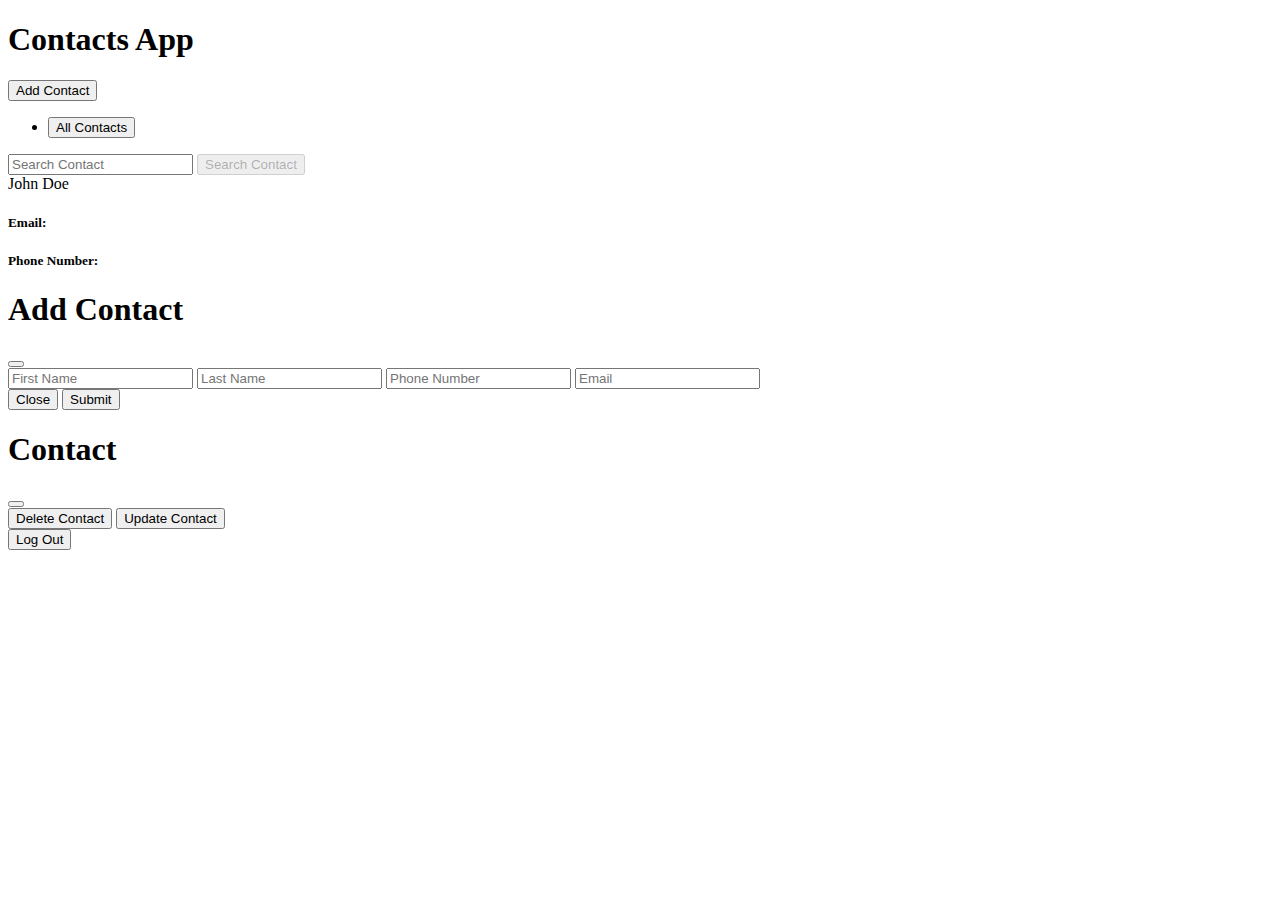
==== contacts.html @ c446ee60 "Add files via upload" ====
<!DOCTYPE html>
<html lang="en">

<head>
    <meta charset="UTF-8">
    <meta http-equiv="X-UA-Compatible" content="IE=edge">
    <meta name="viewport" content="width=device-width, initial-scale=1.0">
    <title>Contact App</title>
    <link rel="icon" type="image/x-icon" href="/pegasus_favicon.ico">
    <link href="css/styles.css" rel="stylesheet" />
    <link href="https://fonts.googleapis.com/css?family=Ubuntu" rel="stylesheet" />
    <link href="https://cdn.jsdelivr.net/npm/bootstrap@5.3.0-alpha1/dist/css/bootstrap.min.css" rel="stylesheet"
        integrity="sha384-GLhlTQ8iRABdZLl6O3oVMWSktQOp6b7In1Zl3/Jr59b6EGGoI1aFkw7cmDA6j6gD" crossorigin="anonymous" />
    <link rel="stylesheet" href="/css/styles.css">
    <!-- <script defer type="text/javascript" src="js/code.js"></script> -->
    <script defer src="https://cdn.jsdelivr.net/npm/bootstrap@5.3.0-alpha1/dist/js/bootstrap.bundle.min.js"
        integrity="sha384-w76AqPfDkMBDXo30jS1Sgez6pr3x5MlQ1ZAGC+nuZB+EYdgRZgiwxhTBTkF7CXvN"
        crossorigin="anonymous"></script>

    <script defer type="text/javascript">
        document.addEventListener(
            "DOMContentLoaded",
            function () {
                readCookie();
            },
            false
        );
    </script>
</head>

<body class="vh-100">

    <h1 id="title" class="text-center py-2">Contacts App</h1>

    <div class="container">

        <button type="button" class="btn btn-success" data-bs-toggle="modal" data-bs-target="#addContactBackdrop">Add
            Contact</button>

        <ul class="nav nav-tabs" id="myTab" role="tablist">
            <li class="nav-item" role="presentation">
                <button class="nav-link active" id="contacts-tab" data-bs-toggle="tab"
                    data-bs-target="#contacts-tab-pane" type="button" role="tab">All Contacts</button>
            </li>
        </ul>

        <div class="tab-content" id="myTabContent">
            <div class="tab-pane fade show active" id="contacts-tab-pane" role="tabpanel" tabindex="0">
                <span id="contactSearchResult"></span>
                <div class="input-group my-3">
                    <input type="text" class="form-control" id="searchText" placeholder="Search Contact">
                    <button type="button" id="searchContactButton" class="btn btn-primary" disabled>Search
                        Contact</button>
                </div>
            </div>

        </div>

        <div class="row row-cols-1 row-cols-md-4 g-4" id="accessUIDiv">
            <div class="col">
                <div class="card text-bg-light mb-3 contact-card" data-bs-toggle="modal"
                    data-bs-target="#updateContactBackdrop">
                    <div class="card-header">John Doe</div>
                    <div class="card-body">
                        <h5 class="card-title">Email: </h5>
                        <h5 class="card-title">Phone Number: </h5>
                        <p class="card-text"></p>
                    </div>
                </div>
            </div>
        </div>

        <div class="modal fade" id="addContactBackdrop" data-bs-backdrop="static" data-bs-keyboard="false" tabindex="-1"
            aria-labelledby="staticBackdropLabel" aria-hidden="true">
            <div class="modal-dialog modal-dialog-centered">
                <div class="modal-content">
                    <div class="modal-header">
                        <h1 class="modal-title fs-5" id="staticBackdropLabel">Add Contact</h1>
                        <button type="button" class="btn-close" data-bs-dismiss="modal" aria-label="Close"></button>
                    </div>
                    <div class="modal-body">
                        <input type="text" class="form-control my-3" id="contactText" placeholder="First Name" />
                        <input type="text" class="form-control my-3" id="contactText" placeholder="Last Name" />
                        <input type="tel" pattern="(?:(\+1)[ -])\(?(?<areacode>\d{3})\)?[ -]?(\d{3})[ -]?(\d{4})"
                            class="form-control my-3" id="contactText" placeholder="Phone Number" />
                        <input type="email" class="form-control my-3" id="contactText" placeholder="Email" />
                    </div>
                    <div class="modal-footer">
                        <button type="button" class="btn btn-secondary" data-bs-dismiss="modal">Close</button>
                        <button type="button" class="btn btn-primary" id="add-contact">Submit</button>
                    </div>
                </div>
            </div>
        </div>

        <div class="modal fade" id="updateContactBackdrop" data-bs-backdrop="static" data-bs-keyboard="false"
            tabindex="-1" aria-labelledby="staticBackdropLabel" aria-hidden="true">
            <div class="modal-dialog modal-dialog-centered">
                <div class="modal-content">
                    <div class="modal-header">
                        <h1 class="modal-title fs-5" id="staticBackdropLabel">Contact</h1>
                        <button type="button" class="btn-close" data-bs-dismiss="modal" aria-label="Close"></button>
                    </div>
                    <div class="modal-body"></div>
                    <div class="modal-footer">
                        <button type="button" class="btn btn-danger">Delete Contact</button>
                        <button type="button" class="btn btn-primary">Update Contact</button>
                    </div>
                </div>
            </div>
        </div>

        <span id="userName" class="position-absolute bottom-0 start-0 mx-3 my-3"></span>
        <div id="loggedInDiv" class="position-absolute bottom-0 end-0">
            <button type="button" id="logoutButton" class="btn btn-secondary mx-3 my-3" onclick="doLogout();">
                Log Out
            </button>
        </div>

</body>

</html>
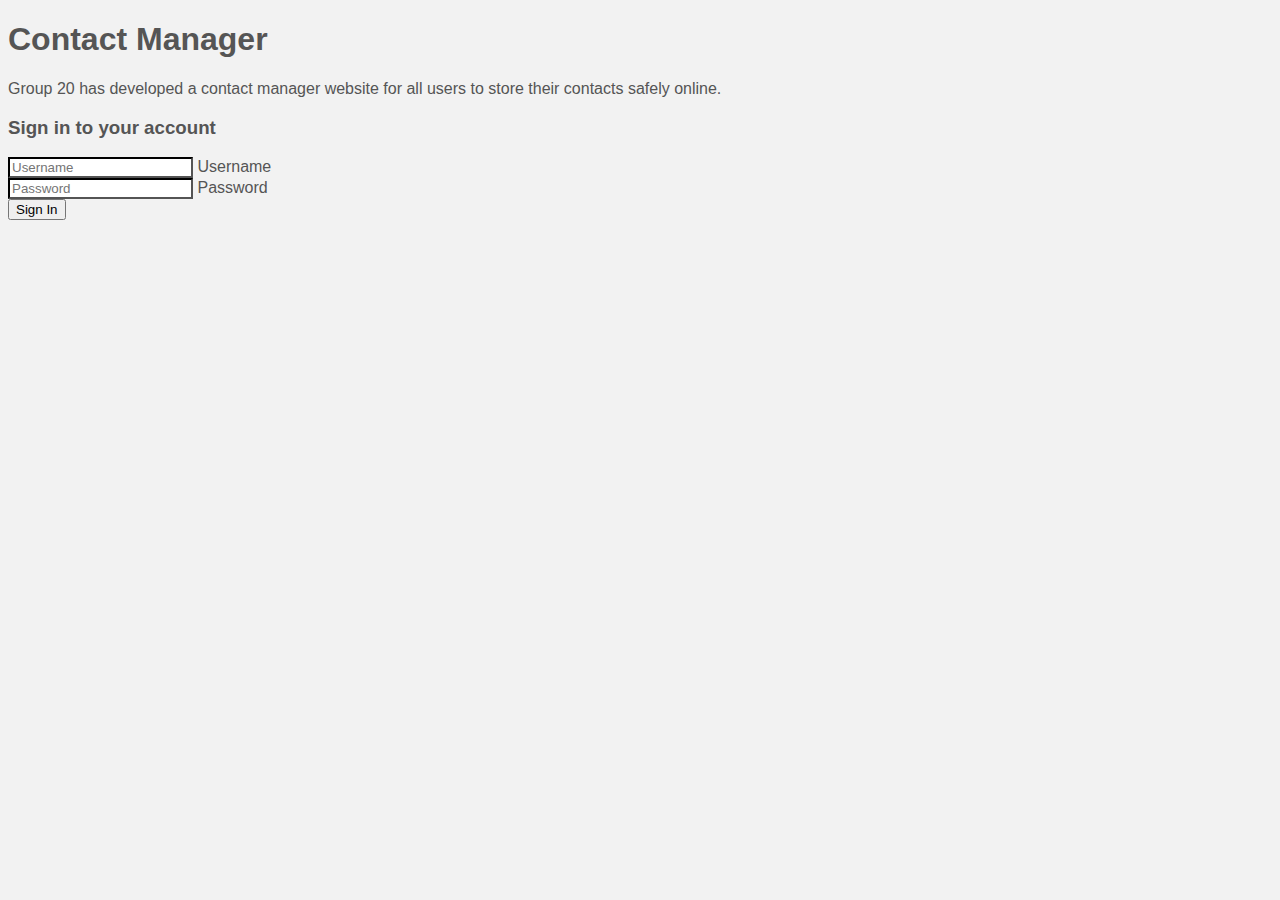
==== commit 29eec53a: "Updated Versions" ====
--- a/contacts.html
+++ b/contacts.html
@@ -12,7 +12,8 @@
     <link href="https://cdn.jsdelivr.net/npm/bootstrap@5.3.0-alpha1/dist/css/bootstrap.min.css" rel="stylesheet"
         integrity="sha384-GLhlTQ8iRABdZLl6O3oVMWSktQOp6b7In1Zl3/Jr59b6EGGoI1aFkw7cmDA6j6gD" crossorigin="anonymous" />
     <link rel="stylesheet" href="/css/styles.css">
-    <!-- <script defer type="text/javascript" src="js/code.js"></script> -->
+    <script defer type="text/javascript" src="js/code.js"></script>
+    <script defer src="/js/script.js"></script>
     <script defer src="https://cdn.jsdelivr.net/npm/bootstrap@5.3.0-alpha1/dist/js/bootstrap.bundle.min.js"
         integrity="sha384-w76AqPfDkMBDXo30jS1Sgez6pr3x5MlQ1ZAGC+nuZB+EYdgRZgiwxhTBTkF7CXvN"
         crossorigin="anonymous"></script>
@@ -30,11 +31,11 @@
 
 <body class="vh-100">
 
-    <h1 id="title" class="text-center py-2">Contacts App</h1>
+    <h1 id="title" class="text-center py-2">All Contacts</h1>
 
     <div class="container">
 
-        <button type="button" class="btn btn-success" data-bs-toggle="modal" data-bs-target="#addContactBackdrop">Add
+        <button type="button" class="btn btn-primary" data-bs-toggle="modal" data-bs-target="#addContactBackdrop">Add
             Contact</button>
 
         <ul class="nav nav-tabs" id="myTab" role="tablist">
@@ -56,19 +57,7 @@
 
         </div>
 
-        <div class="row row-cols-1 row-cols-md-4 g-4" id="accessUIDiv">
-            <div class="col">
-                <div class="card text-bg-light mb-3 contact-card" data-bs-toggle="modal"
-                    data-bs-target="#updateContactBackdrop">
-                    <div class="card-header">John Doe</div>
-                    <div class="card-body">
-                        <h5 class="card-title">Email: </h5>
-                        <h5 class="card-title">Phone Number: </h5>
-                        <p class="card-text"></p>
-                    </div>
-                </div>
-            </div>
-        </div>
+        <div class="row row-cols-1 row-cols-md-4 g-4" id="accessUIDiv"></div>
 
         <div class="modal fade" id="addContactBackdrop" data-bs-backdrop="static" data-bs-keyboard="false" tabindex="-1"
             aria-labelledby="staticBackdropLabel" aria-hidden="true">
@@ -79,15 +68,15 @@
                         <button type="button" class="btn-close" data-bs-dismiss="modal" aria-label="Close"></button>
                     </div>
                     <div class="modal-body">
-                        <input type="text" class="form-control my-3" id="contactText" placeholder="First Name" />
-                        <input type="text" class="form-control my-3" id="contactText" placeholder="Last Name" />
+                        <input type="text" class="form-control my-3" id="first-name" placeholder="First Name" />
+                        <input type="text" class="form-control my-3" id="last-name" placeholder="Last Name" />
                         <input type="tel" pattern="(?:(\+1)[ -])\(?(?<areacode>\d{3})\)?[ -]?(\d{3})[ -]?(\d{4})"
-                            class="form-control my-3" id="contactText" placeholder="Phone Number" />
-                        <input type="email" class="form-control my-3" id="contactText" placeholder="Email" />
+                            class="form-control my-3" id="phone-number" placeholder="Phone Number" />
+                        <input type="email" class="form-control my-3" id="email" placeholder="Email" />
                     </div>
                     <div class="modal-footer">
                         <button type="button" class="btn btn-secondary" data-bs-dismiss="modal">Close</button>
-                        <button type="button" class="btn btn-primary" id="add-contact">Submit</button>
+                        <button type="button" class="btn btn-primary" data-bs-dismiss="modal" id="add-contact">Submit</button>
                     </div>
                 </div>
             </div>
@@ -101,10 +90,16 @@
                         <h1 class="modal-title fs-5" id="staticBackdropLabel">Contact</h1>
                         <button type="button" class="btn-close" data-bs-dismiss="modal" aria-label="Close"></button>
                     </div>
-                    <div class="modal-body"></div>
+                    <div class="modal-body">
+                        <input type="text" class="form-control my-3" id="update-first-name" placeholder="First Name" />
+                        <input type="text" class="form-control my-3" id="update-last-name" placeholder="Last Name" />
+                        <input type="tel" pattern="(?:(\+1)[ -])\(?(?<areacode>\d{3})\)?[ -]?(\d{3})[ -]?(\d{4})"
+                            class="form-control my-3" id="update-phone-number" placeholder="Phone Number" />
+                        <input type="email" class="form-control my-3" id="update-email" placeholder="Email" />
+                    </div>
                     <div class="modal-footer">
-                        <button type="button" class="btn btn-danger">Delete Contact</button>
-                        <button type="button" class="btn btn-primary">Update Contact</button>
+                        <button type="button" class="btn btn-danger" data-bs-dismiss="modal" id="del-contact">Delete Contact</button>
+                        <button type="button" class="btn btn-primary" data-bs-dismiss="modal" id="update-contact">Update Contact</button>
                     </div>
                 </div>
             </div>
--- a/css/styles.css
+++ b/css/styles.css
@@ -0,0 +1,30 @@
+body {
+    font-family: 'League Spartan', sans-serif; 
+    background-color: #F2F2F2;
+    color: #555555;
+}
+
+.card {
+    border-radius: 1rem; 
+    border-color: black;
+}
+
+input[type="text"] {
+    border-color: black;
+}
+
+input[type="password"] {
+    border-color: black;
+}
+
+input[type="email"] {
+    border-color: black;
+}
+
+input[type="tel"] {
+    border-color: black;
+}
+
+.contact-card:hover {
+    border-color: #0d6efd;
+}--- a/css/styles.css
+++ b/css/styles.css
@@ -0,0 +1,30 @@
+body {
+    font-family: 'League Spartan', sans-serif; 
+    background-color: #F2F2F2;
+    color: #555555;
+}
+
+.card {
+    border-radius: 1rem; 
+    border-color: black;
+}
+
+input[type="text"] {
+    border-color: black;
+}
+
+input[type="password"] {
+    border-color: black;
+}
+
+input[type="email"] {
+    border-color: black;
+}
+
+input[type="tel"] {
+    border-color: black;
+}
+
+.contact-card:hover {
+    border-color: #0d6efd;
+}